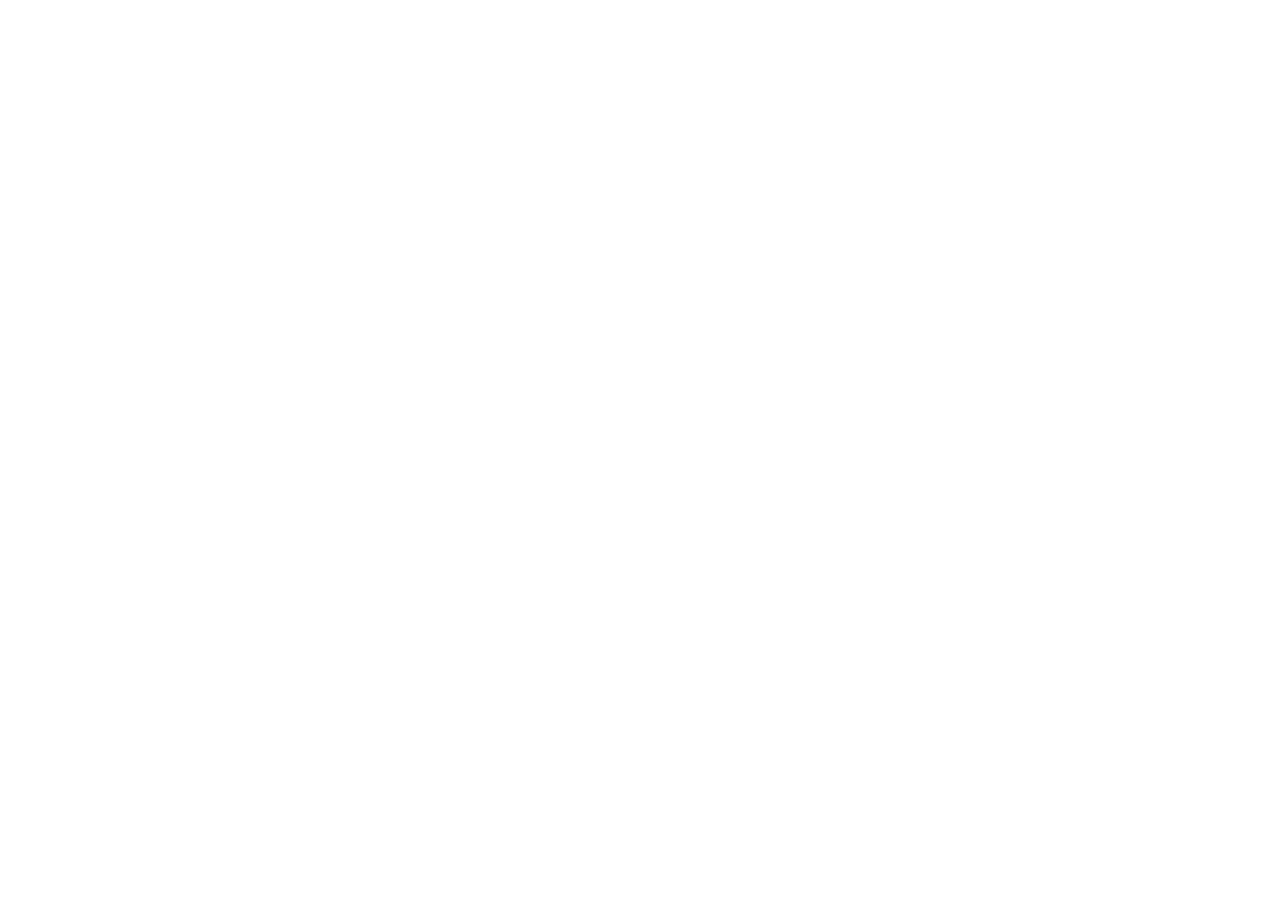
==== static/local.html @ 88d28f84 "webcam mostly working on the web" ====
<!DOCTYPE html>
<html>
<head>
    <meta charset="UTF-8">
    <title>Tensor Flow Object Detection from getUserMedia</title>
    <script src="https://webrtc.github.io/adapter/adapter-latest.js"></script>
    <style>
        video {
            position: absolute;
            top: 0;
            left: 0;
            z-index: -1;
            /*!* Mirror the local video *!*/
            /*transform: scale(-1, 1);            !*For Firefox (& IE) *!*/
            /*-webkit-transform: scale(-1, 1);     !*for Chrome & Opera (& Safari) *!*/
        }
        canvas{
            position: absolute;
            top: 0;
            left: 0;
            z-index:1
        }
    </style>
</head>
<body>
<video id="myVideo" autoplay></video>
<script src="/static/local.js"></script>
<script id="poseDetect" src="/static/poseDetect.js" data-source="myVideo" data-mirror="false" data-uploadWidth="1280" data-scoreThreshold="0.10"></script>
</body>
</html>
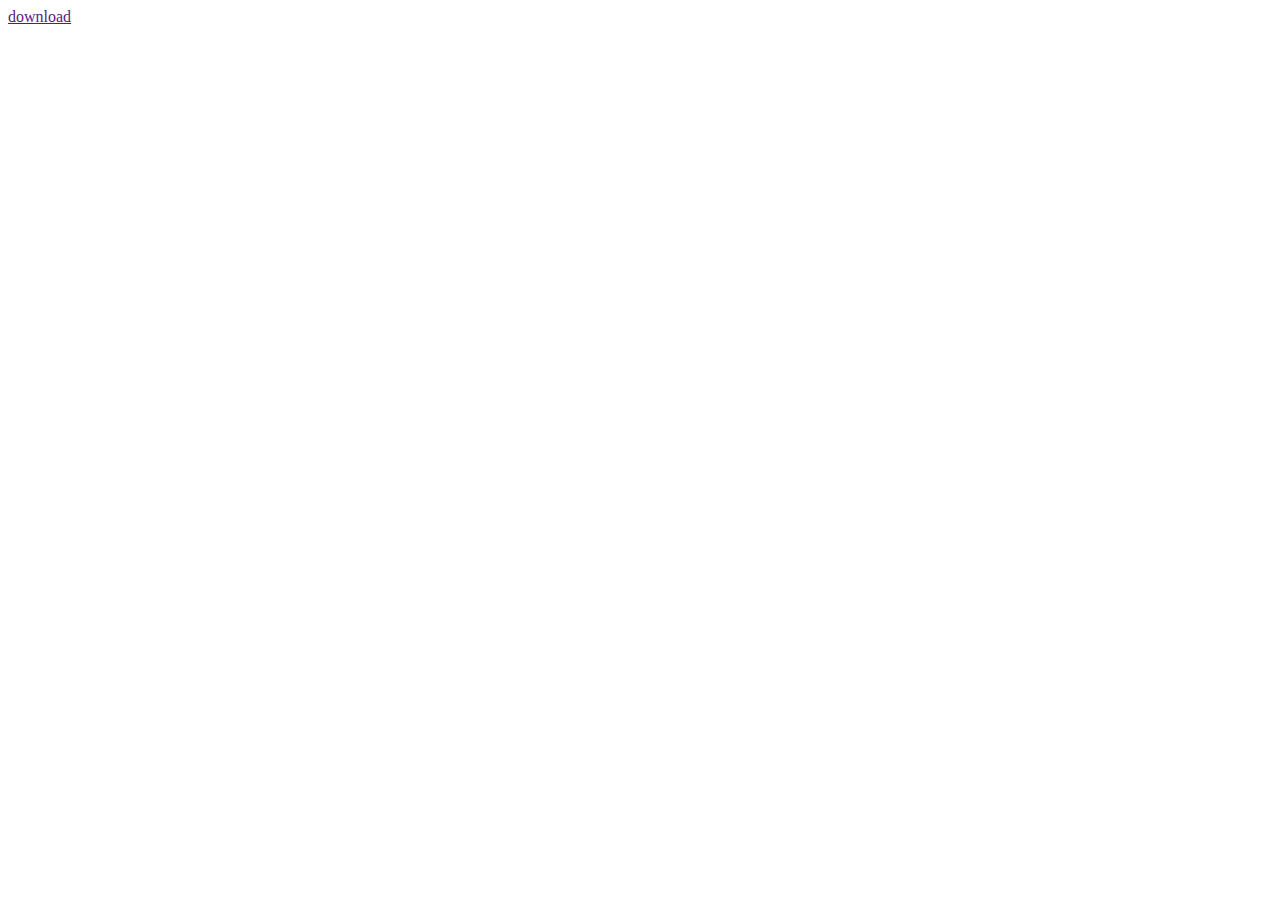
==== commit 8b0ce4a6: "post screenshots from video stream" ====
--- a/static/local.html
+++ b/static/local.html
@@ -3,6 +3,10 @@
 <head>
     <meta charset="UTF-8">
     <title>Tensor Flow Object Detection from getUserMedia</title>
+    <!-- Load TensorFlow.js -->
+    <script src="https://cdn.jsdelivr.net/npm/@tensorflow/tfjs"></script>
+    <!-- Load Posenet -->
+    <script src="https://cdn.jsdelivr.net/npm/@tensorflow-models/posenet"></script>
     <script src="https://webrtc.github.io/adapter/adapter-latest.js"></script>
     <style>
         video {
@@ -26,5 +30,6 @@
 <video id="myVideo" autoplay></video>
 <script src="/static/local.js"></script>
 <script id="poseDetect" src="/static/poseDetect.js" data-source="myVideo" data-mirror="false" data-uploadWidth="1280" data-scoreThreshold="0.10"></script>
+<a id="testdownload" download="testimage.jpeg" href="">download</a>
 </body>
 </html>